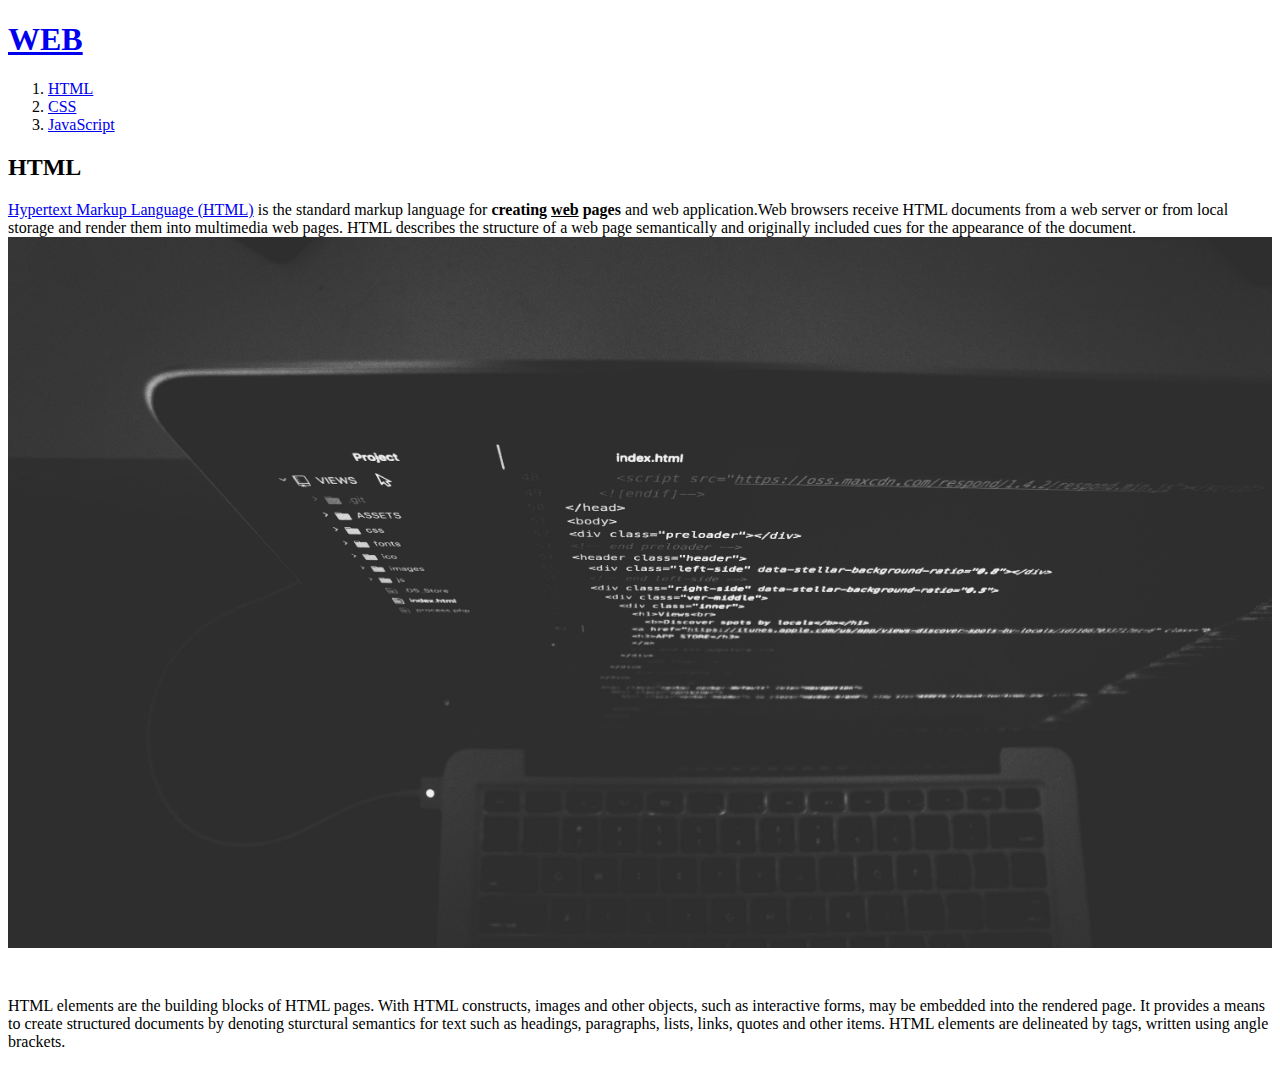
==== 1.html @ 3e625356 "first version" ====
<!doctype html>
<html>
<head>
<title>WEB1 - html</title>
<meta charset="utf-8">
</head>
<body>
  <h1><a href="index.html">WEB</a></h1>
  <ol>
    <li><a href="1.html">HTML</a></li>
    <li><a href="2.html">CSS</a></li>
    <li><a href="3.html">JavaScript</a></li>
  </ol>
  <h2>HTML</h2>
  <p><a href="https://www.w3.org/TR/html51/" target="_blank" title="htm15
  specification">Hypertext Markup Language (HTML)</a> is the
  standard markup language for <strong>creating <u>web</u>
  pages</strong> and web application.Web
  browsers receive HTML documents from a
  web server or from local storage and
  render them into multimedia web pages.
  HTML describes the structure of a web
  page semantically and originally
  included cues for the appearance of the
  document.
  <img src="coding.jpg" width="100%">
  </p><p style="margin-top:45px;">HTML elements are the
  building blocks of HTML pages. With HTML
  constructs, images and other objects, such as
  interactive forms, may be embedded into the
  rendered page. It provides a means to create
  structured documents by denoting sturctural semantics
  for text such as headings, paragraphs,
  lists, links, quotes and other items. HTML
  elements are delineated by tags, written using
  angle brackets. </p>
</body>
</html>
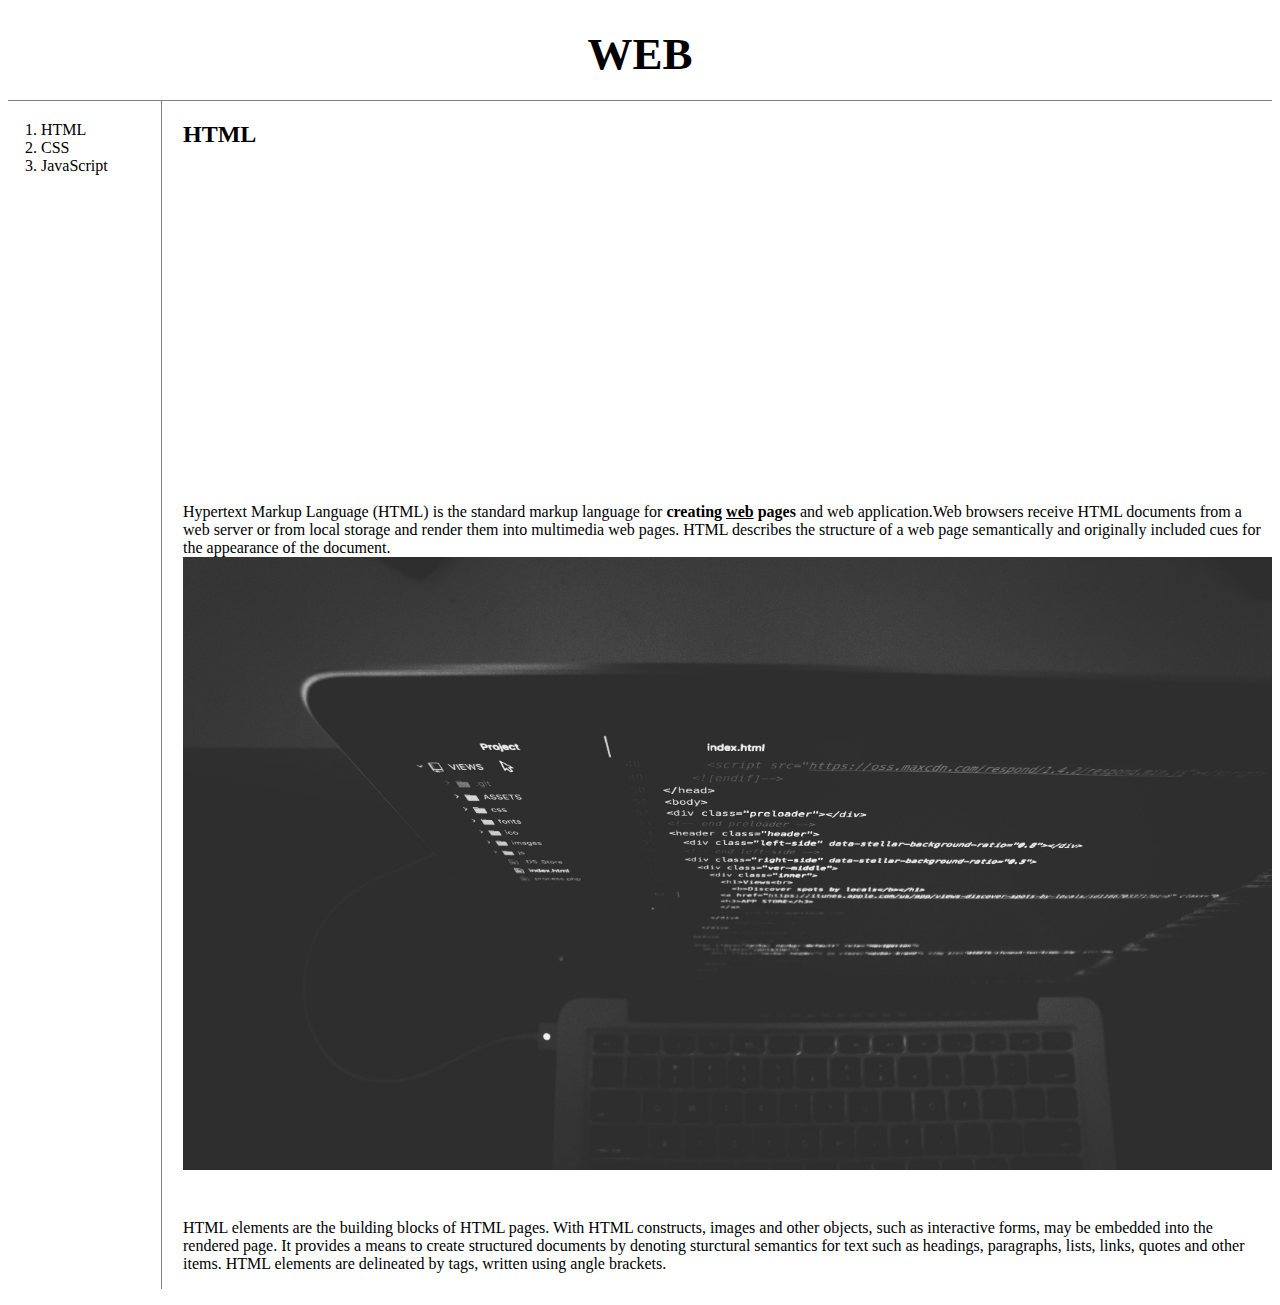
==== commit 38598eb6: "add css" ====
--- a/1.html
+++ b/1.html
@@ -1,38 +1,92 @@
 <!doctype html>
 <html>
 <head>
-<title>WEB1 - html</title>
-<meta charset="utf-8">
+  <title>WEB1 - html</title>
+  <meta charset="utf-8">
+  <!-- Global site tag (gtag.js) - Google Analytics -->
+  <script async src="https://www.googletagmanager.com/gtag/js?id=UA-171737413-1"></script>
+  <script>
+    window.dataLayer = window.dataLayer || [];
+    function gtag(){dataLayer.push(arguments);}
+    gtag('js', new Date());
+
+    gtag('config', 'UA-171737413-1');
+  </script>
+  <link rel="stylesheet" href="style.css">
 </head>
 <body>
   <h1><a href="index.html">WEB</a></h1>
-  <ol>
-    <li><a href="1.html">HTML</a></li>
-    <li><a href="2.html">CSS</a></li>
-    <li><a href="3.html">JavaScript</a></li>
-  </ol>
-  <h2>HTML</h2>
-  <p><a href="https://www.w3.org/TR/html51/" target="_blank" title="htm15
-  specification">Hypertext Markup Language (HTML)</a> is the
-  standard markup language for <strong>creating <u>web</u>
-  pages</strong> and web application.Web
-  browsers receive HTML documents from a
-  web server or from local storage and
-  render them into multimedia web pages.
-  HTML describes the structure of a web
-  page semantically and originally
-  included cues for the appearance of the
-  document.
-  <img src="coding.jpg" width="100%">
-  </p><p style="margin-top:45px;">HTML elements are the
-  building blocks of HTML pages. With HTML
-  constructs, images and other objects, such as
-  interactive forms, may be embedded into the
-  rendered page. It provides a means to create
-  structured documents by denoting sturctural semantics
-  for text such as headings, paragraphs,
-  lists, links, quotes and other items. HTML
-  elements are delineated by tags, written using
-  angle brackets. </p>
+  <div id="grid">
+    <ol>
+      <li><a href="1.html">HTML</a></li>
+      <li><a href="2.html">CSS</a></li>
+      <li><a href="3.html">JavaScript</a></li>
+    </ol>
+    <div id="article">
+      <h2>HTML</h2>
+      <p><iframe width="560" height="315"
+        src="https://www.youtube.com/embed/jSJM9iOiQ1g" frameborder="0"
+        allow="accelerometer; autoplay; encrypted-media; gyroscope;
+        picture-in-picture" allowfullscreen></iframe>
+      </p>
+      <p><a href="https://www.w3.org/TR/html51/" target="_blank" title="htm15
+      specification">Hypertext Markup Language (HTML)</a> is the
+      standard markup language for <strong>creating <u>web</u>
+      pages</strong> and web application.Web
+      browsers receive HTML documents from a
+      web server or from local storage and
+      render them into multimedia web pages.
+      HTML describes the structure of a web
+      page semantically and originally
+      included cues for the appearance of the
+      document.
+      <img src="coding.jpg" width="100%">
+      </p><p style="margin-top:45px;">HTML elements are the
+      building blocks of HTML pages. With HTML
+      constructs, images and other objects, such as
+      interactive forms, may be embedded into the
+      rendered page. It provides a means to create
+      structured documents by denoting sturctural semantics
+      for text such as headings, paragraphs,
+      lists, links, quotes and other items. HTML
+      elements are delineated by tags, written using
+      angle brackets. </p>
+      <p>
+    </div>
+  </div>
+    <div id="disqus_thread"></div>
+<script>
+
+/**
+*  RECOMMENDED CONFIGURATION VARIABLES: EDIT AND UNCOMMENT THE SECTION BELOW TO INSERT DYNAMIC VALUES FROM YOUR PLATFORM OR CMS.
+*  LEARN WHY DEFINING THESE VARIABLES IS IMPORTANT: https://disqus.com/admin/universalcode/#configuration-variables*/
+/*
+var disqus_config = function () {
+this.page.url = PAGE_URL;  // Replace PAGE_URL with your page's canonical URL variable
+this.page.identifier = PAGE_IDENTIFIER; // Replace PAGE_IDENTIFIER with your page's unique identifier variable
+};
+*/
+(function() { // DON'T EDIT BELOW THIS LINE
+var d = document, s = d.createElement('script');
+s.src = 'https://web1-s8e9hmi3hm.disqus.com/embed.js';
+s.setAttribute('data-timestamp', +new Date());
+(d.head || d.body).appendChild(s);
+})();
+</script>
+<noscript>Please enable JavaScript to view the <a href="https://disqus.com/?ref_noscript">comments powered by Disqus.</a></noscript>
+  </p>
+  <!--Start of Tawk.to Script-->
+<script type="text/javascript">
+var Tawk_API=Tawk_API||{}, Tawk_LoadStart=new Date();
+(function(){
+var s1=document.createElement("script"),s0=document.getElementsByTagName("script")[0];
+s1.async=true;
+s1.src='https://embed.tawk.to/5f03780d760b2b560e6fd936/default';
+s1.charset='UTF-8';
+s1.setAttribute('crossorigin','*');
+s0.parentNode.insertBefore(s1,s0);
+})();
+</script>
+<!--End of Tawk.to Script-->
 </body>
 </html>
--- a/style.css
+++ b/style.css
@@ -0,0 +1,43 @@
+<style>
+  body{
+    margin:0;
+  }
+  a {
+    color:black;
+    text-decoration: none;
+  }
+  h1 {
+    font-size:45px;
+    text-align: center;
+    border-bottom:1px solid gray;
+    margin:0;
+    padding:20px;
+  }
+  ol{
+    border-right:1px solid gray;
+    width:100px;
+    margin:0;
+    padding:20px;
+  }
+  #grid{
+    display: grid;
+    grid-template-columns: 150px 1fr;
+  }
+  #grid ol{
+    padding-left: 33px;
+  }
+  #grid #article{
+    padding-left: 25px;
+  }
+  @media(max-width:800px){
+    #grid{
+      display: block;
+    }
+    ol{
+      border-right:none;
+    }
+    h1 {
+      border-bottom:none;
+    }
+  }
+</style>
